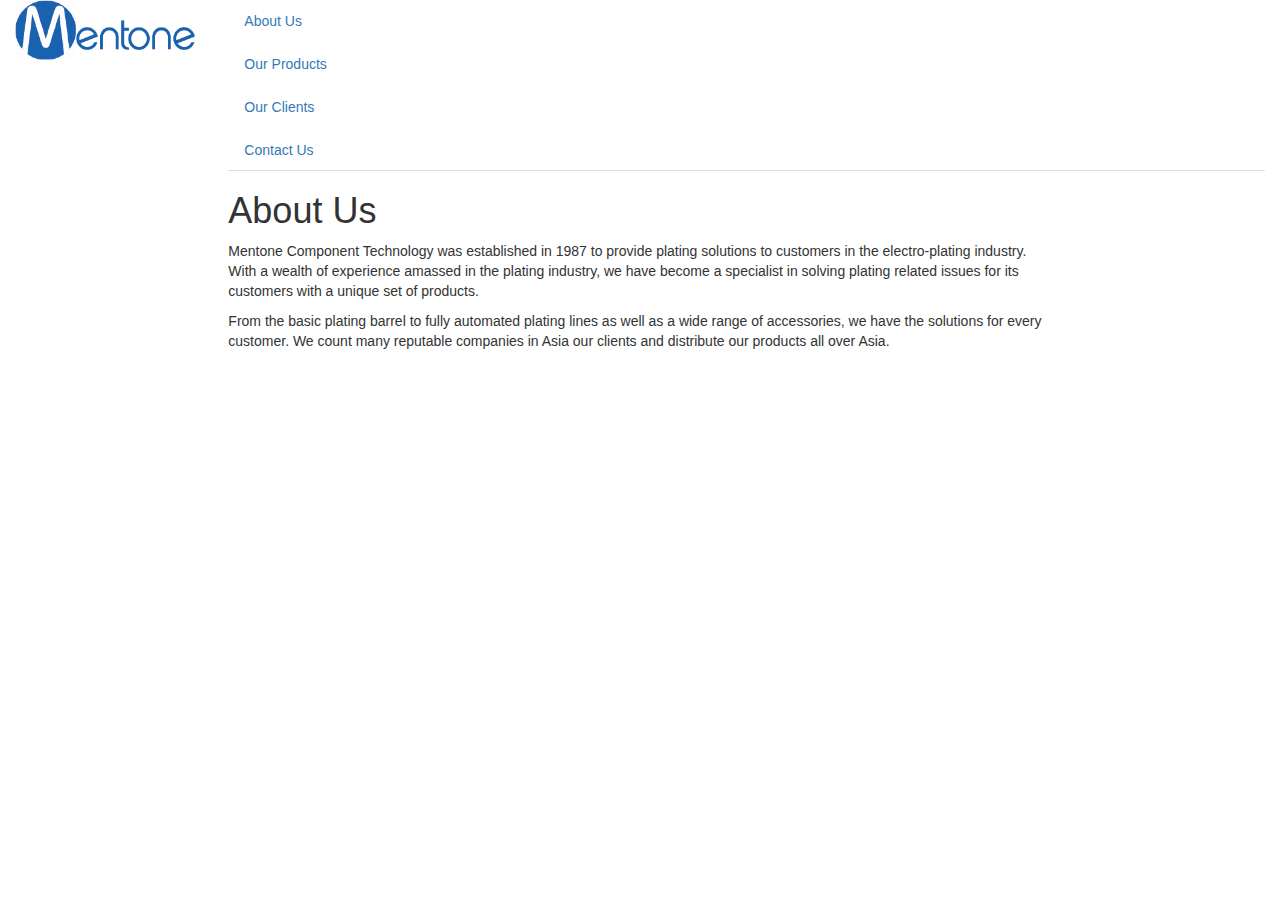
==== index.html @ c1dcb6b6 "to reorganize files into folders WIP fixing links" ====
<!DOCTYPE html>

<html>

<head>
  <!-- Required meta tags -->
  <meta charset="utf-8">
  <meta http-equiv="X-UA-Compatible" content="IE=edge">
  <meta name="viewport" content="width=device-width, initial-scale=1">
  <title>Mentone Component Technology</title>
  <link rel="shortcut icon" href="images/favicon.ico">
  <link rel="stylesheet" href="https://maxcdn.bootstrapcdn.com/bootstrap/3.3.7/css/bootstrap.min.css" integrity="sha384-BVYiiSIFeK1dGmJRAkycuHAHRg32OmUcww7on3RYdg4Va+PmSTsz/K68vbdEjh4u" crossorigin="anonymous>
  <link rel="stylesheet" href="style.css.css" type="text/css"/>
</head>

<body>

 <div class="container-fluid">

  <div class="row">
   <div class="col-lg-2">
    <a class="logo" href="1.about_us.html"><img class="logo" src="images/logo.png" alt="Mentone" width="180" height="60"></a>
   </div>

   <div class="col-lg-10">
     <ul class="nav nav-tabs nav-stacked">
       <li><a href="1.about_us.html" data-toggle="tab">About Us</a></li>
       <li><a href="2.products.html">Our Products</a></li>
       <li><a href="3.customers.html">Our Clients</a></li>
       <li><a href="4.contact.html" data-toggle="tab">Contact Us<span class="badge"></span></a></li>
     </ul>
  </div>
</div>

<div class="row">
 <div class="col-lg-2">
 </div>

 <div class="col-lg-8">
   <h1>About Us</h1>
   <p>Mentone Component Technology was established in 1987 to provide plating
     solutions to customers in the electro-plating industry. With a wealth of
     experience amassed in the plating industry, we have become a specialist
     in solving plating related issues for its customers with a unique set of
     products.</p>
   <p>From the basic plating barrel to fully automated plating lines as well
     as a wide range of accessories, we have the solutions for every customer.
     We count many reputable companies in Asia our clients and distribute our
     products all over Asia.</p>

  <div class="col-lg-2">
  </div>
 </div> <!--row-->

</div> <!--container-fluid-->

</body>

</html>
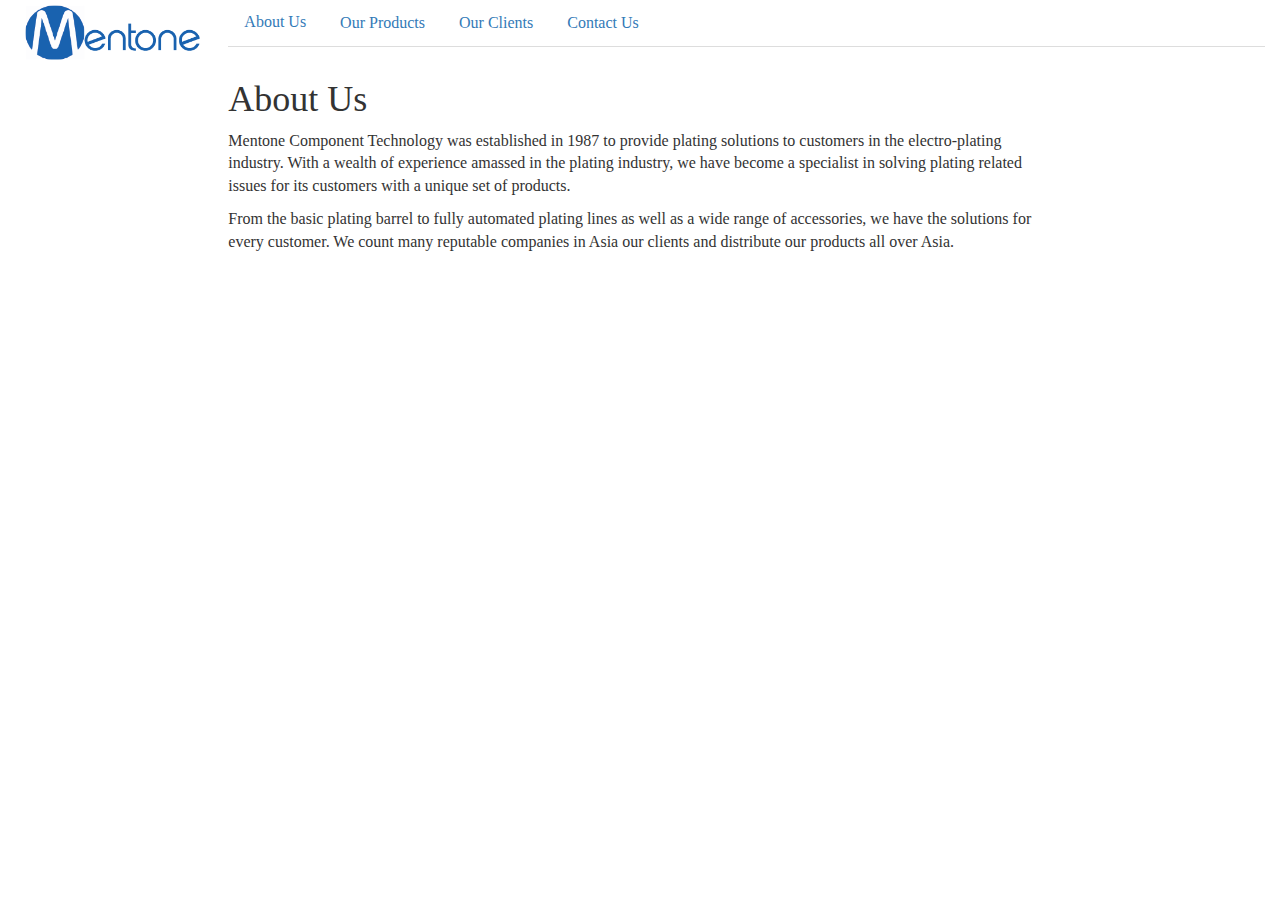
==== commit e80aa32b: "to rename image links in index folder" ====
--- a/index.html
+++ b/index.html
@@ -9,8 +9,8 @@
   <meta name="viewport" content="width=device-width, initial-scale=1">
   <title>Mentone Component Technology</title>
   <link rel="shortcut icon" href="images/favicon.ico">
-  <link rel="stylesheet" href="https://maxcdn.bootstrapcdn.com/bootstrap/3.3.7/css/bootstrap.min.css" integrity="sha384-BVYiiSIFeK1dGmJRAkycuHAHRg32OmUcww7on3RYdg4Va+PmSTsz/K68vbdEjh4u" crossorigin="anonymous>
-  <link rel="stylesheet" href="style.css.css" type="text/css"/>
+  <link rel="stylesheet" href="https://maxcdn.bootstrapcdn.com/bootstrap/3.3.7/css/bootstrap.min.css" integrity="sha384-BVYiiSIFeK1dGmJRAkycuHAHRg32OmUcww7on3RYdg4Va+PmSTsz/K68vbdEjh4u" crossorigin="anonymous">
+  <link rel="stylesheet" href="css/style.css.css" type="text/css"/>
 </head>
 
 <body>
--- a/css/style.css.css
+++ b/css/style.css.css
@@ -0,0 +1,29 @@
+/*
+color picker= cmd + shift + c
+preview= ctrl + shift + h
+*/
+
+body {
+  font-size: 16px;
+  font-family: "helvetica neue";
+}
+
+
+.nav a{
+  float: left;
+  display: block;
+  text-align: center;
+  padding: 14px 16px;
+}
+
+.logo {
+  padding: 5px 0px 0px 5px;
+}
+
+.customers p{
+  background-color: white;
+  color: black;
+  display: inline-block;
+  text-align: center;
+  padding: 10px 10px
+}
